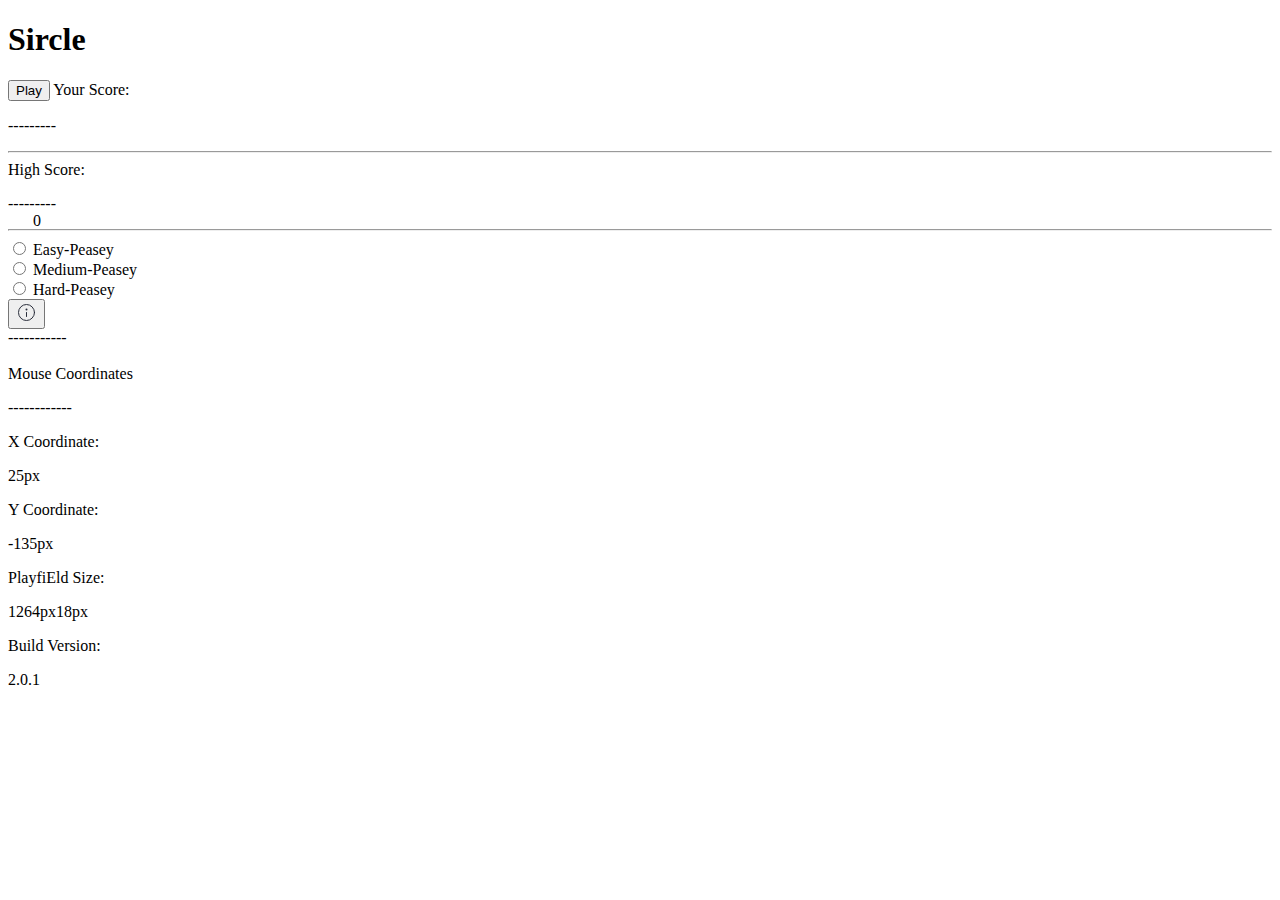
==== Sircle/sircle-index.html @ 665cf9b1 "Move Sircle Files into Sircle Holder" ====
<!DOCTYPE html>
<html lang="en">

<head>
	<title>Sircle</title>
	<!-- <link rel="stylesheet" href="C:\Users\10061692\Desktop\Websites\Sircle 2.0.1\sircle style.css"> Drouin SC Comp -->
	<!-- <link rel="stylesheet" href="C:\Users\Scotthi\Desktop\Sircle 2.0.1\sircle style.css" LCC Comp> -->
	<link rel="stylesheet" type="text/css" href="https://scootalong.github.io/sircle style.css">
	<link rel="preconnect" href="https://fonts.gstatic.com">
	<link href="https://fonts.googleapis.com/css2?family=Russo+One&display=swap" rel="stylesheet">
	<link href="https://fonts.googleapis.com/css2?family=Quicksand:wght@300&display=swap" rel="stylesheet">
	<script src="mysirclescript.js"></script>
</head>
<body onmousemove="mouseCoords(event)" onload="calcSize(),sirclemove()" onresize="calcSize(),sirclemove()"> 
<div class="page-wrapper">
	<div class = "menu" id = "menu"> 
		<h1>Sircle</h1>
		<button type = button onclick = "play()">Play</button>
		<label>Your Score:</label><p id = "currentscore">---------</p><hr>
		<label>High Score:</label><p id = "highscore">---------</p>
		<div class = "difficulty-selector" id = "difficulty-selector"><hr>
			<input type="radio" id="easy-peasey" name="dif-selector" value="easy-peasey">
			<label for="easy-peasey">Easy-Peasey</label><br>
			<input type="radio" id="medium-peasey" name="dif-selector" value="medium-peasey">
			<label for="medium-peasey">Medium-Peasey</label><br>
			<input type="radio" id="hard-peasey" name="dif-selector" value="hard-peasey">
			<label for="hard-peasey">Hard-Peasey</label><br>
		</div>
	</div>
	<div class = "controls">	
		<button type = "button" onclick = "viewControls()"><svg height="21" viewBox="0 0 21 21" width="21" xmlns="http://www.w3.org/2000/svg"><g fill="none" fill-rule="evenodd"><circle cx="10.5" cy="10.5" r="8" stroke="#2a2e3b" stroke-linecap="round" stroke-linejoin="round"/><path d="m10.5 14.5v-4" stroke="#2a2e3b" stroke-linecap="round" stroke-linejoin="round"/><circle cx="10.5" cy="7.5" fill="#2a2e3b" r="1"/></g></svg></button>
	</div>
	<div class = "main" id = "main">
		<div class = "countdown" id = "countdown">-----------</div>
		<div class = "play-field" id = "play-field">
		
		<div class = "dot" id = "dot"></div>
			<div class = "square" id="square" onmouseover="sirclemove()">
				<div class = "buffersquare" id = "buffersquare"></div>
				<div class ="sircle" id="sircle" onmouseenter = "startTimer()" onmouseleave = "stopTimer()">
					<label id = "score">0</label>
				</div>
			</div>
		</div>
			
			
		<div class  = "dev-info" id = "dev-info">
			<label>Mouse Coordinates</label><p id = "mouse-coordinates">------------</p>
			<label>X Coordinate:</label><p id = "Xrandom-int">------------</p>
			<label>Y Coordinate:</label><p id = "Yrandom-int">------------</p>
			<label>PlayfiEld Size:</label><p id = "field-size">------------</p>
			<label>Build Version:</label><p id = "build-version">2.0.1</p>


			<!-- <label>Testx:</label><p id = "testx">------------</p>
			<label>Testy:</label><p id = "testy">------------</p> -->
			<!-- <label>Test:</label><p id = "test">------------</p> -->
		</div>
	</div>
</div>
</body>
</html>
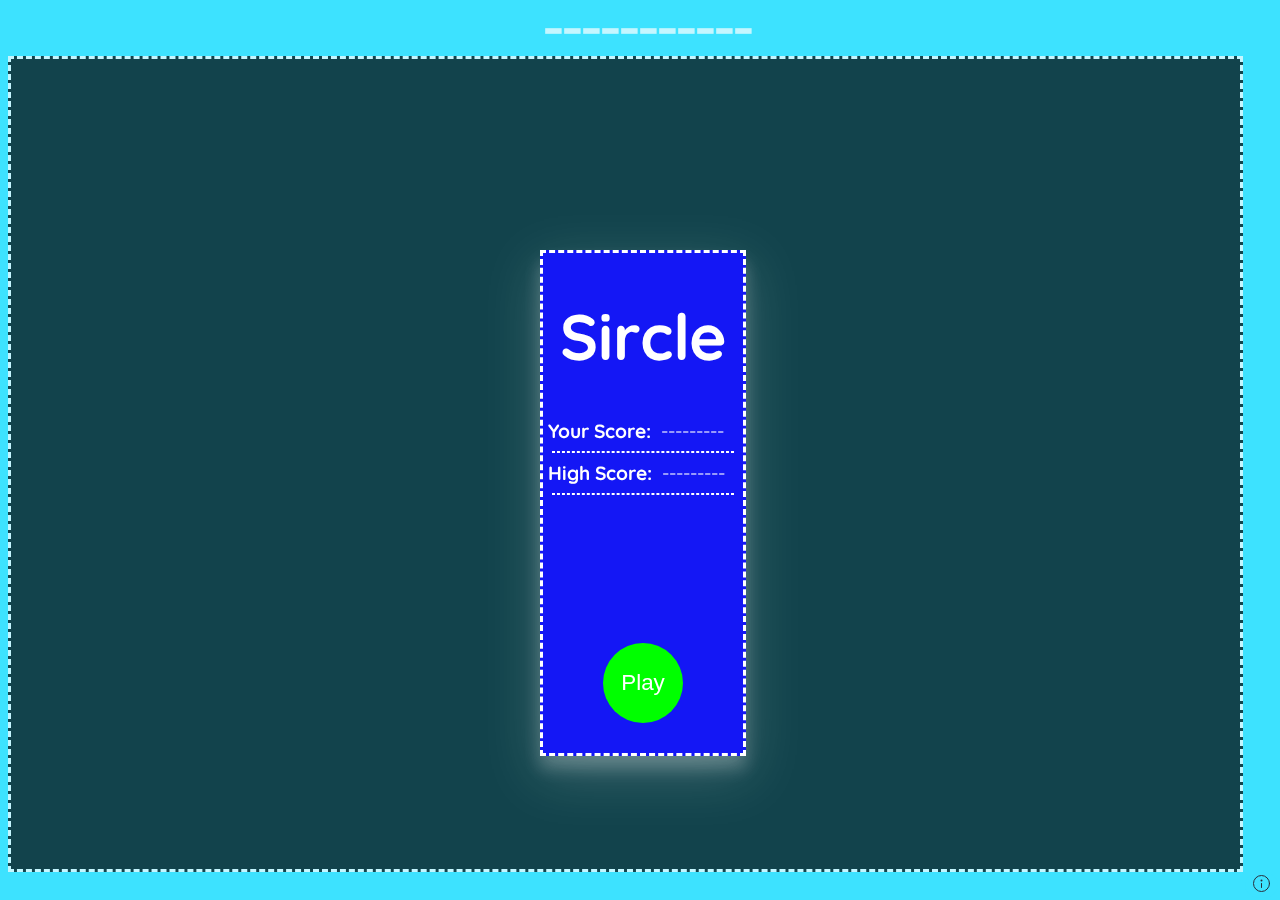
==== commit cbc8e04f: "Changed CSS path to match new folder structure" ====
--- a/Sircle/sircle-index.html
+++ b/Sircle/sircle-index.html
@@ -5,7 +5,7 @@
 	<title>Sircle</title>
 	<!-- <link rel="stylesheet" href="C:\Users\10061692\Desktop\Websites\Sircle 2.0.1\sircle style.css"> Drouin SC Comp -->
 	<!-- <link rel="stylesheet" href="C:\Users\Scotthi\Desktop\Sircle 2.0.1\sircle style.css" LCC Comp> -->
-	<link rel="stylesheet" type="text/css" href="https://scootalong.github.io/sircle style.css">
+	<link rel="stylesheet" type="text/css" href="https://scootalong.github.io/Sircle/sircle style.css">
 	<link rel="preconnect" href="https://fonts.gstatic.com">
 	<link href="https://fonts.googleapis.com/css2?family=Russo+One&display=swap" rel="stylesheet">
 	<link href="https://fonts.googleapis.com/css2?family=Quicksand:wght@300&display=swap" rel="stylesheet">
